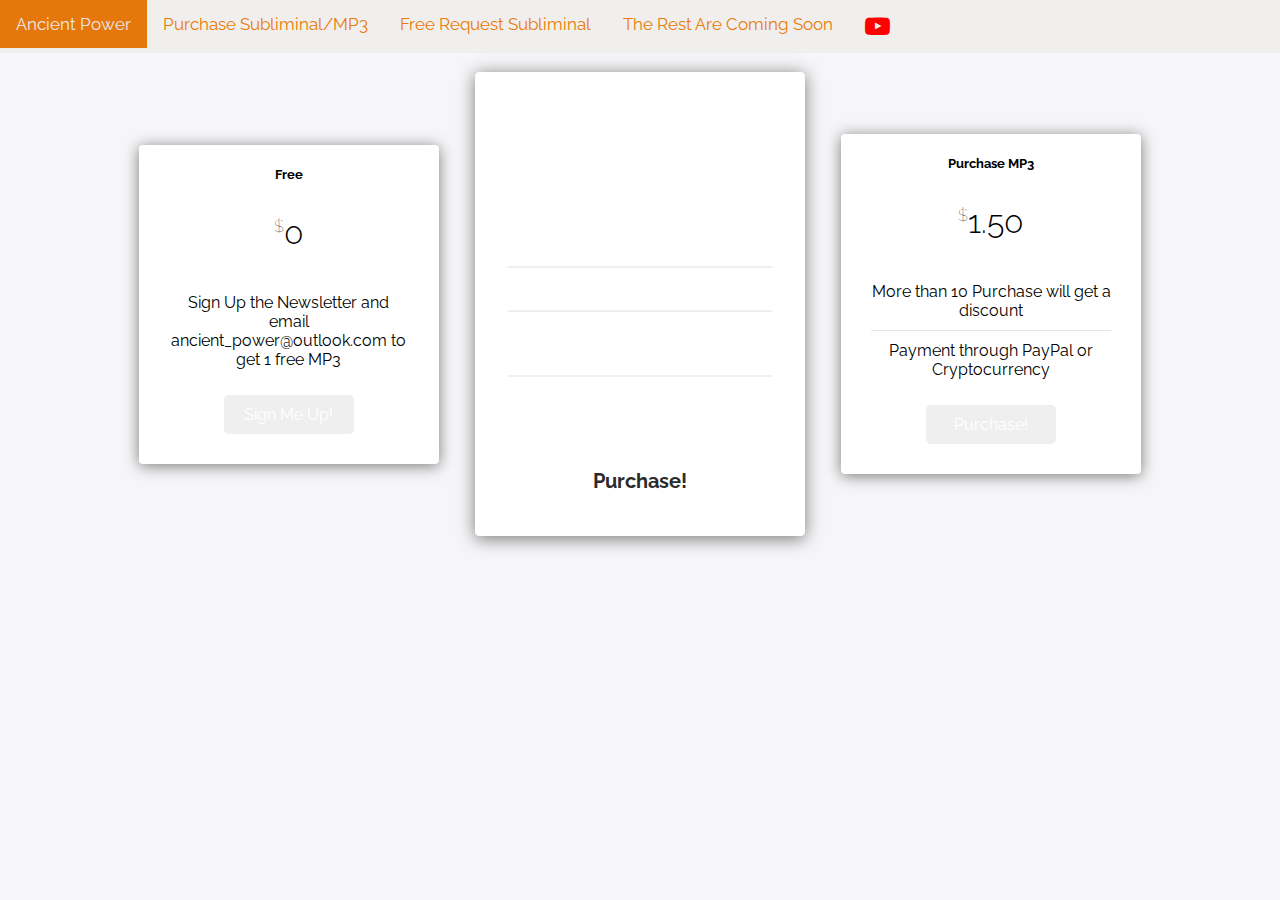
==== purchase.html @ afaee306 "Add files via upload" ====
<!DOCTYPE html>
<html lang="en">
    <head>
        <title>Ancient Power</title>
        <meta charset="utf-8">
        <meta name="viewport" content="width=device-width, initial-scale=1">
        <link rel="stylesheet" href="https://cdnjs.cloudflare.com/ajax/libs/font-awesome/4.7.0/css/font-awesome.min.css">
        <link rel="stylesheet" type="text/css" href="style.css">
        <script type="text/javascript" src="script.js"></script>
    </head>
    <body>
        <!--NAVIGATION-->
            <nav class="topnav" id="myTopnav">
                <a href="index.html" class="active">Ancient Power</a>
                <a href="purchase.html">Purchase Subliminal/MP3</a>
                <a href="https://forms.gle/RRUdFooepa2snqy67">Free Request Subliminal</a>
                <a href="#">The Rest Are Coming Soon</a>
                <a href="https://www.youtube.com/channel/UCcXj249Q85cC-g7Iegm-Rrw" class="fa fa-youtube-play" style="font-size:25px;color:red;text-decoration:none;" target="_blank"></a>
                <!--<a href="#videos">Videos</a>-->
                <!--<a href="#program">Program</a>-->
                <!--<a href="#blog">Blog</a>-->
                <!--<a href="#merch">Merch</a>-->
                <!--<a href="#donate">Donate</a>-->
                <!--<a href="#testimonials">Testimonials</a>-->

                <a href="javascript:void(0);" class="icon" onclick="myFunction()">
                    <i class="fa fa-bars"></i>
                </a>
            </nav>
            <div class='container'>
                <div class='price-plan'>
                  <h5>Free</h5>
                  <p class='price'><sup>$</sup>0</p>
                  <ul class='price-points'>
                    <li>Sign Up the Newsletter and email ancient_power@outlook.com to get 1 free MP3 </li>
                  </ul>
              
                  <button class='polyFirst poly2'><a href="https://mailchi.mp/a7c11a389ed5/ancientpower" target="_blank" style="text-decoration: none;color:#fff">Sign Me Up!</a></button>
                </div>
              
                <div class='price-plan fancy'>
                  <h5>Purchase Subliminal</h5>
                  <p class='price'><sup>$</sup>6</p>
                  <ul class='price-points'>
                    <li>Get MP3</li>
                    <li>Within 24 Hours</li>
                    <li>Fill In Description of the Subliminal</li>
                    <li>Payment through PayPal or Cryptocurrency</li>
                  </ul>
                  <button class='polyFourth poly3'><a href="mailto:ancient_power@outlook.com" style="text-decoration: none;color: #2b2b2b">Purchase!</a></button>
                </div>
              
                <div class='price-plan'>
                  <h5>Purchase MP3</h5>
                  <p class='price'><sup>$</sup>1.50</p>
                  <ul class='price-points'>
                    <li>More than 10 Purchase will get a discount</li>
                    <li>Payment through PayPal or Cryptocurrency</li>
                  </ul>
              
                  <button class='polyFirst poly3'><a href="mailto:ancient_power@outlook.com" style="text-decoration: none;color: #fff">Purchase!</a></button>
                </div>
            </div>
    </body>
</html>
---- style.css ----
@import url('https://fonts.googleapis.com/css?family=Playfair+Display|Source+Sans+Pro&display=swap');
@import url("https://fonts.googleapis.com/css?family=Raleway");

body, html {
    height: 100%;
    margin: 0;
    font-family: 'Source Sans Pro', sans-serif;
}

.topnav {
    overflow: hidden;
    background-color: #f0efee;
}

.topnav a {
    float: left;
    display: block;
    color: #e97c08;
    text-align: center;
    padding: 14px 16px;
    text-decoration: none;
    font-size: 17px;
  }
  
  .topnav a:hover {
    background-color: transparent;
    color: rgba(230, 226, 223, 0.945);
  }
  
  .topnav a.active {
    background-color: rgb(230, 120, 11);
    color: rgb(235, 231, 228);
  }
  
  .topnav .icon {
    display: none;
  }
  
  @media screen and (max-width: 600px) {
    .topnav a:not(:first-child) {display: none;}
    .topnav a.icon {
      float: right;
      display: block;
    }
  }
  
  @media screen and (max-width: 600px) {
    .topnav.responsive {position: relative;}
    .topnav.responsive .icon {
      position: absolute;
      right: 0;
      top: 0;
    }
    .topnav.responsive a {
      float: none;
      display: block;
      text-align: left;
    }
  }

  /* Background */
  .bg {
    background-image: url("logo.jpg");
    height: 100%; 
    background-position: center;
    background-repeat: no-repeat;
    background-size: cover;
  }

  /* Caption */
  .caption {
      position: absolute;
      left: 0;
      top: 50%;
      width: 100%;
      text-align: center;
      color: #e27a03;
  }

  .caption span.border {
      background-color: #111111;
      opacity: 0.8;
      color: #ffffff;
      padding: 18px;
      font-size: 25px;
      letter-spacing: 10px;
      border-radius: 10px;
  }

  .caption span.border:hover {
      background-color: #e27a03;
      opacity: 0.8;
      color: #ffffff;
      padding: 18px;
      font-size: 25px;
      letter-spacing: 10px;
      border-radius: 10px;
  }

/* PRICING */
* {
	box-sizing: border-box;
}

body {
	background-color: #f6f5f7;
	font-family: 'Raleway', sans-serif;
	margin-bottom: 50px;
}

.container {
  display: flex;
	align-items: center;
	justify-content: center;
	flex-wrap: wrap;
  margin-top:20px;
}

.price-plan {
  background-color: #ffffff;
	box-shadow: 0px 2px 15px 0px rgba(0,0,0,0.5);
	border-radius: 4px;
	flex: 1;
	padding: 0 30px 30px;
	margin: 2%;
	min-width: 200px;
	max-width: 300px;
  text-align: center;
}

.fancy {
  margin-top: 20px;
  margin-bottom:20px;
  transform: scale(1.1);
  background-image: url(https://png.pngtree.com/thumb_back/fw800/back_pic/03/59/79/1557a49d2cf0c66.jpg);
  background-size: auto 100%;
  background-position-x:33%;
  color: white;
}

.price-points {
  list-style-type:none;
  padding:0px;
}

.price-points li {
  padding:10px 0px;
}

.price-points li:not(:last-of-type) {
	border-bottom: 1px solid rgba(0, 0, 0, 0.1);
}

.price {
  font-size:32px;
  font-weight:300;
}

.price sub,
.price sup {
  font-size:16px;
  font-weight:100;
}

/* First Row */
.polyFirst {
  width: 130px;
  padding: 10px 10px;
  border: none;
  background-image: url(https://png.pngtree.com/thumb_back/fw800/back_pic/03/59/79/1557a49d2cf0c66.jpg);
  background-size: 300%;
  color: white;
  font-family: "Raleway", sans-serif;
  font-size: 16px;
  cursor: pointer;
  border-radius: 5px;
  transition-duration: 0.5s;
}

.polyFirst:hover {
  background-size: 150%;
  transition-duration: 0.3s;
  transform: scale(1.2);
}

.polyFirst:active {
  transform:scale(1.15);
  transition-duration: 0.1s;
}
/*          */

/* Fourth Row */
.polyFourth {
  width: 150px;
  padding: 10px 18px;
  border: none;
  background-color:white;
  background-size: 300%;
  color: #B85888;
  font-family: "Raleway", sans-serif;
  font-size: 18px;
  font-weight:bold;
  cursor: pointer;
  border-radius: 5px;
  transition-duration: 0.5s;
}

.polyFourth:hover {
  background-size: 150%;
  transition-duration: 0.3s;
  transform: scale(1.2);
}

.polyFourth:active {
  transform:scale(1.15);
  transition-duration: 0.1s;
}

/*          */

.poly2 {
  background-position-x: 15%;
}

.poly3 {
  background-position-x: 45%;
}
/*            */
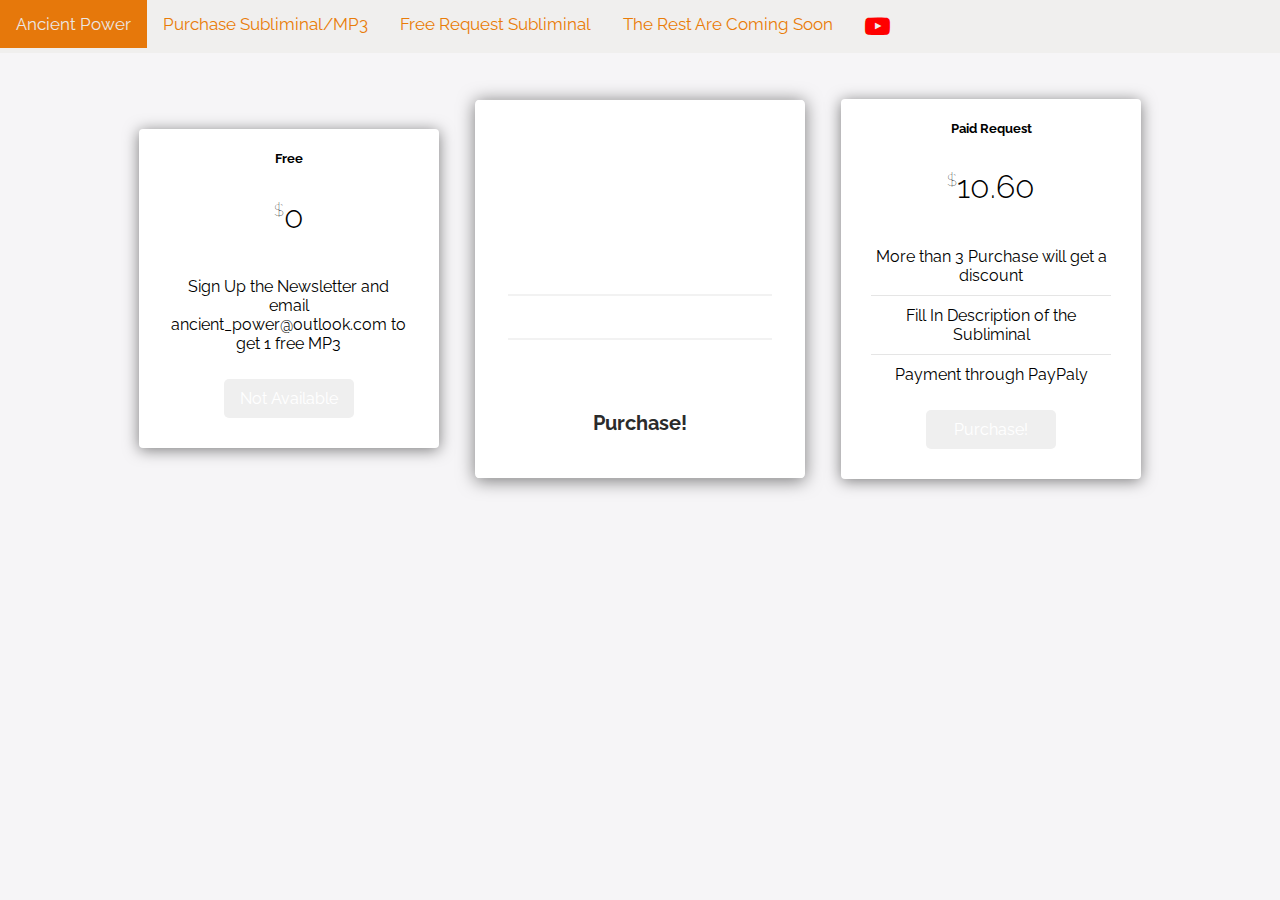
==== commit bd9e5233: "Update purchase.html" ====
--- a/purchase.html
+++ b/purchase.html
@@ -35,31 +35,31 @@
                     <li>Sign Up the Newsletter and email ancient_power@outlook.com to get 1 free MP3 </li>
                   </ul>
               
-                  <button class='polyFirst poly2'><a href="https://mailchi.mp/a7c11a389ed5/ancientpower" target="_blank" style="text-decoration: none;color:#fff">Sign Me Up!</a></button>
+                  <button class='polyFirst poly2'><a href="#" target="_blank" style="text-decoration: none;color:#fff">Not Available</a></button>
                 </div>
               
                 <div class='price-plan fancy'>
-                  <h5>Purchase Subliminal</h5>
-                  <p class='price'><sup>$</sup>6</p>
+                  <h5>Purchase an MP3</h5>
+                  <p class='price'><sup>$</sup>6.99</p>
                   <ul class='price-points'>
                     <li>Get MP3</li>
                     <li>Within 24 Hours</li>
-                    <li>Fill In Description of the Subliminal</li>
-                    <li>Payment through PayPal or Cryptocurrency</li>
+                    <li>Payment through PayPal</li>
                   </ul>
-                  <button class='polyFourth poly3'><a href="mailto:ancient_power@outlook.com" style="text-decoration: none;color: #2b2b2b">Purchase!</a></button>
+                  <button class='polyFourth poly3'><a href="https://paypal.me/AncientP" style="text-decoration: none;color: #2b2b2b">Purchase!</a></button>
                 </div>
               
                 <div class='price-plan'>
-                  <h5>Purchase MP3</h5>
-                  <p class='price'><sup>$</sup>1.50</p>
+                  <h5>Paid Request</h5>
+                  <p class='price'><sup>$</sup>10.60</p>
                   <ul class='price-points'>
-                    <li>More than 10 Purchase will get a discount</li>
-                    <li>Payment through PayPal or Cryptocurrency</li>
+                    <li>More than 3 Purchase will get a discount</li>
+                    <li>Fill In Description of the Subliminal</li>
+                    <li>Payment through PayPaly</li>
                   </ul>
               
                   <button class='polyFirst poly3'><a href="mailto:ancient_power@outlook.com" style="text-decoration: none;color: #fff">Purchase!</a></button>
                 </div>
             </div>
     </body>
-</html>+</html>
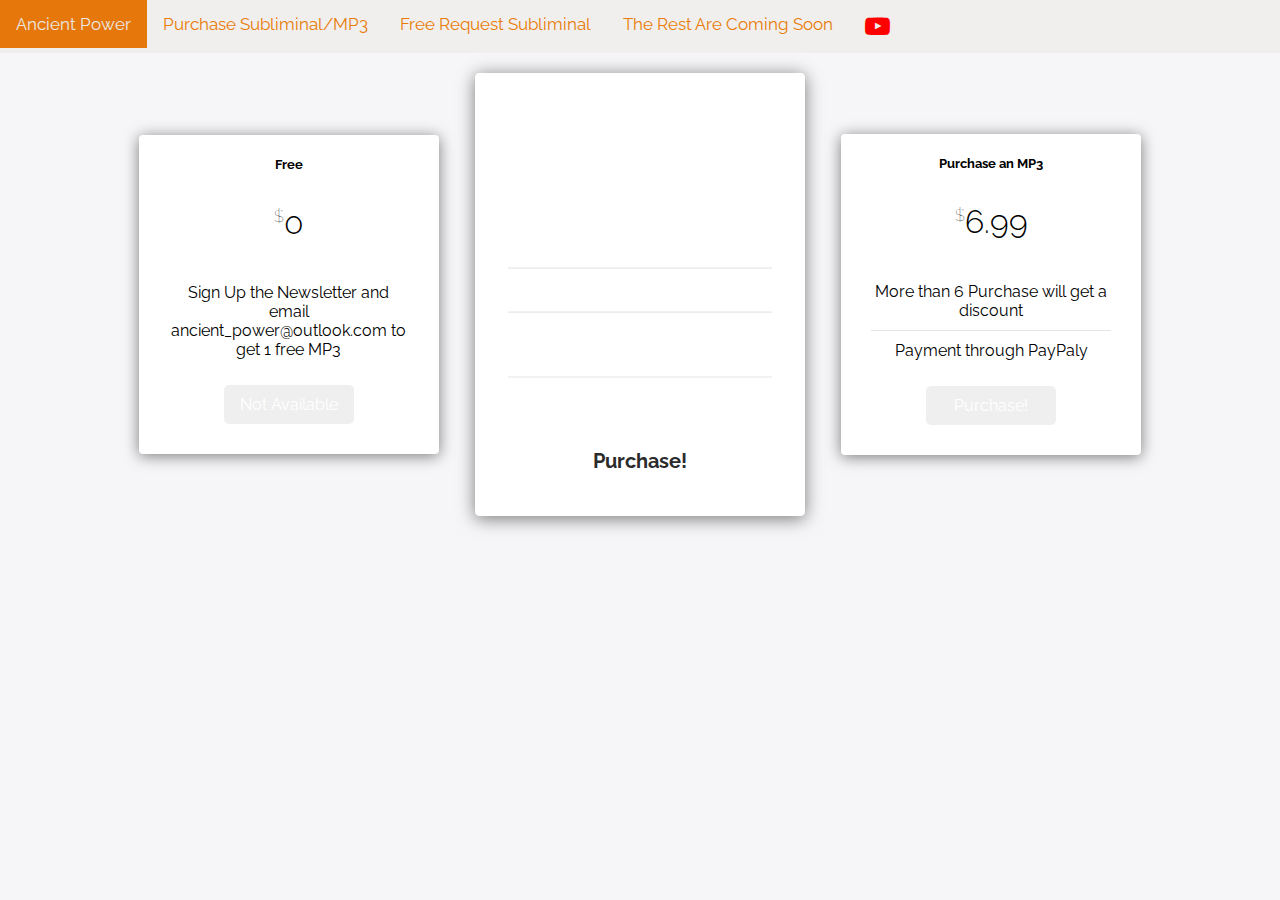
==== commit 93e3f8ef: "Update purchase.html" ====
--- a/purchase.html
+++ b/purchase.html
@@ -39,26 +39,26 @@
                 </div>
               
                 <div class='price-plan fancy'>
+                  <h5>Paid Request</h5>
+                  <p class='price'><sup>$</sup>10.60</p>
+                  <ul class='price-points'>
+                    <li>Get MP3</li>
+                    <li>Within 24 Hours</li>
+                    <li>Fill In Description of the Subliminal</li>
+                    <li>Payment through PayPal</li>
+                  </ul>
+                  <button class='polyFourth poly3'><a href="mailto:ancient_power@outlook.com" style="text-decoration: none;color: #2b2b2b">Purchase!</a></button>
+                </div>
+              
+                <div class='price-plan'>
                   <h5>Purchase an MP3</h5>
                   <p class='price'><sup>$</sup>6.99</p>
                   <ul class='price-points'>
-                    <li>Get MP3</li>
-                    <li>Within 24 Hours</li>
-                    <li>Payment through PayPal</li>
-                  </ul>
-                  <button class='polyFourth poly3'><a href="https://paypal.me/AncientP" style="text-decoration: none;color: #2b2b2b">Purchase!</a></button>
-                </div>
-              
-                <div class='price-plan'>
-                  <h5>Paid Request</h5>
-                  <p class='price'><sup>$</sup>10.60</p>
-                  <ul class='price-points'>
-                    <li>More than 3 Purchase will get a discount</li>
-                    <li>Fill In Description of the Subliminal</li>
+                    <li>More than 6 Purchase will get a discount</li>
                     <li>Payment through PayPaly</li>
                   </ul>
               
-                  <button class='polyFirst poly3'><a href="mailto:ancient_power@outlook.com" style="text-decoration: none;color: #fff">Purchase!</a></button>
+                  <button class='polyFirst poly3'><a href="https://paypal.me/AncientP" style="text-decoration: none;color: #fff">Purchase!</a></button>
                 </div>
             </div>
     </body>
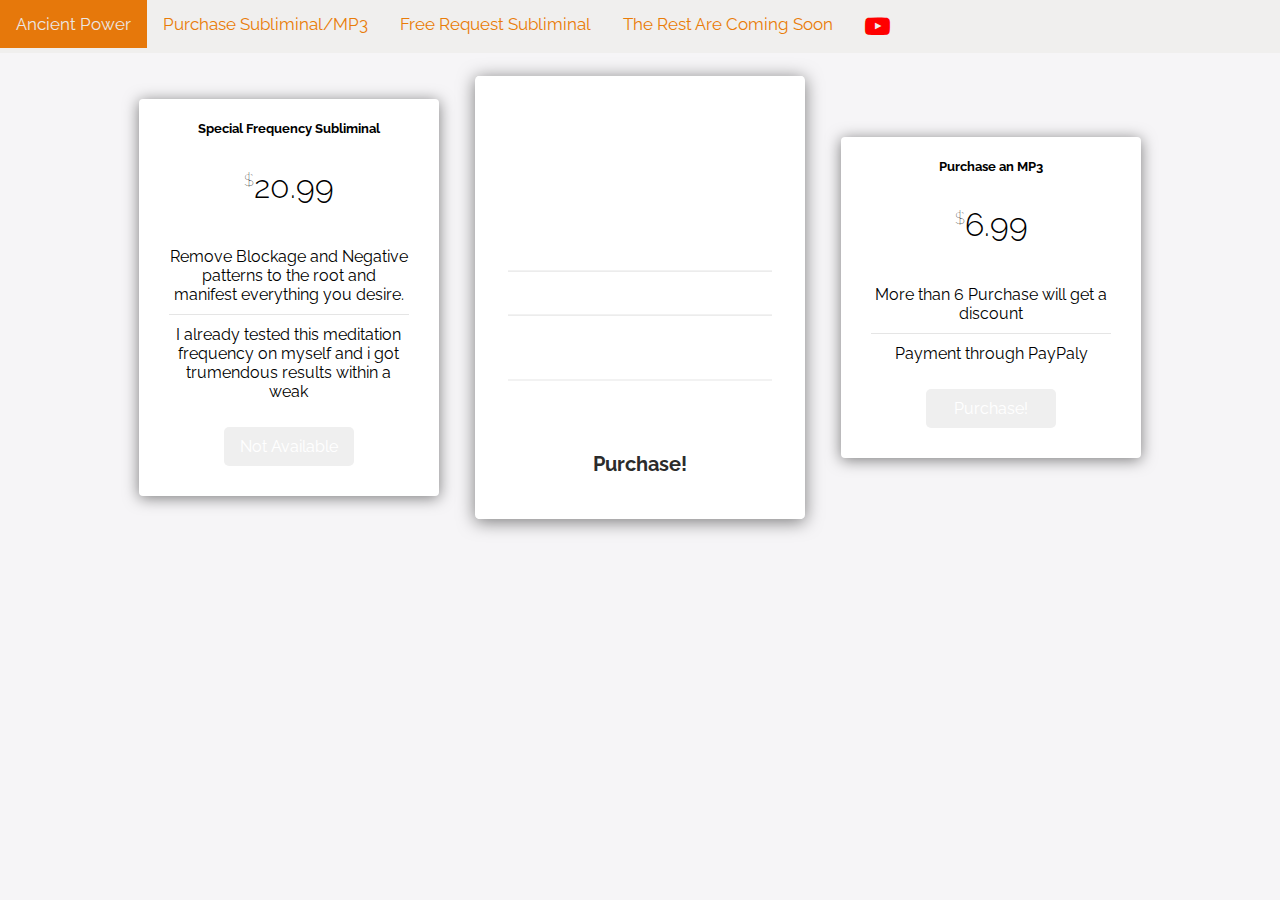
==== commit fcff6e0b: "Update purchase.html" ====
--- a/purchase.html
+++ b/purchase.html
@@ -29,13 +29,14 @@
             </nav>
             <div class='container'>
                 <div class='price-plan'>
-                  <h5>Free</h5>
-                  <p class='price'><sup>$</sup>0</p>
+                  <h5>Special Frequency Subliminal</h5>
+                  <p class='price'><sup>$</sup>20.99</p>
                   <ul class='price-points'>
-                    <li>Sign Up the Newsletter and email ancient_power@outlook.com to get 1 free MP3 </li>
+                    <li>Remove Blockage and Negative patterns to the root and manifest everything you desire.</li>
+                    <li>I already tested this meditation frequency on myself and i got trumendous results within a weak</li>
                   </ul>
               
-                  <button class='polyFirst poly2'><a href="#" target="_blank" style="text-decoration: none;color:#fff">Not Available</a></button>
+                  <button class='polyFirst poly2'><a href="mailto:ancient_power@outlook.com" target="_blank" style="text-decoration: none;color:#fff">Not Available</a></button>
                 </div>
               
                 <div class='price-plan fancy'>
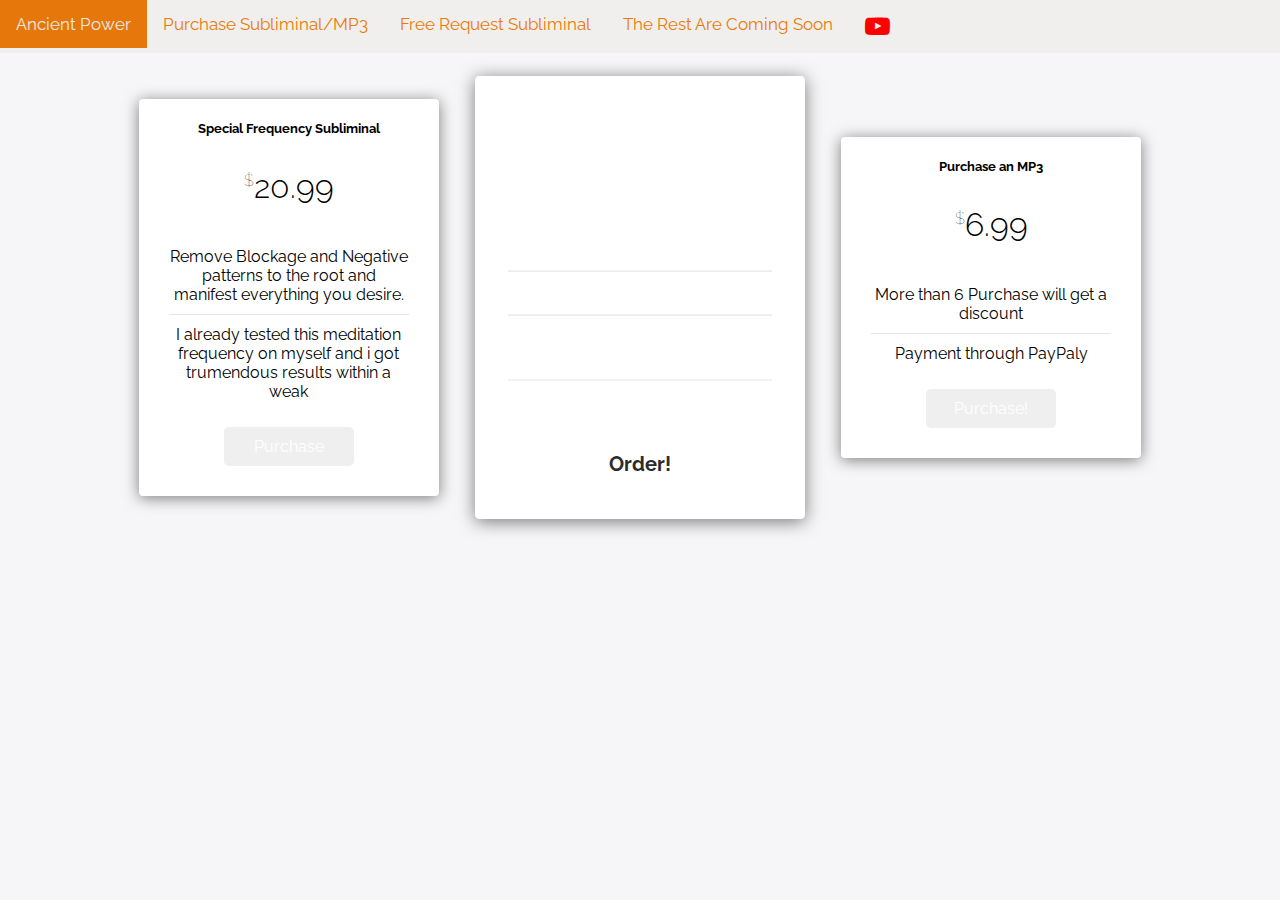
==== commit 351384a8: "Update purchase.html" ====
--- a/purchase.html
+++ b/purchase.html
@@ -36,7 +36,7 @@
                     <li>I already tested this meditation frequency on myself and i got trumendous results within a weak</li>
                   </ul>
               
-                  <button class='polyFirst poly2'><a href="mailto:ancient_power@outlook.com" target="_blank" style="text-decoration: none;color:#fff">Not Available</a></button>
+                  <button class='polyFirst poly2'><a href="https://paypal.me/AncientP" target="_blank" style="text-decoration: none;color:#fff">Purchase</a></button>
                 </div>
               
                 <div class='price-plan fancy'>
@@ -44,11 +44,11 @@
                   <p class='price'><sup>$</sup>10.60</p>
                   <ul class='price-points'>
                     <li>Get MP3</li>
-                    <li>Within 24 Hours</li>
+                    <li>Within a week</li>
                     <li>Fill In Description of the Subliminal</li>
                     <li>Payment through PayPal</li>
                   </ul>
-                  <button class='polyFourth poly3'><a href="mailto:ancient_power@outlook.com" style="text-decoration: none;color: #2b2b2b">Purchase!</a></button>
+                  <button class='polyFourth poly3'><a href="https://forms.gle/rD5cRvFxvRBKSSMR7" style="text-decoration: none;color: #2b2b2b">Order!</a></button>
                 </div>
               
                 <div class='price-plan'>
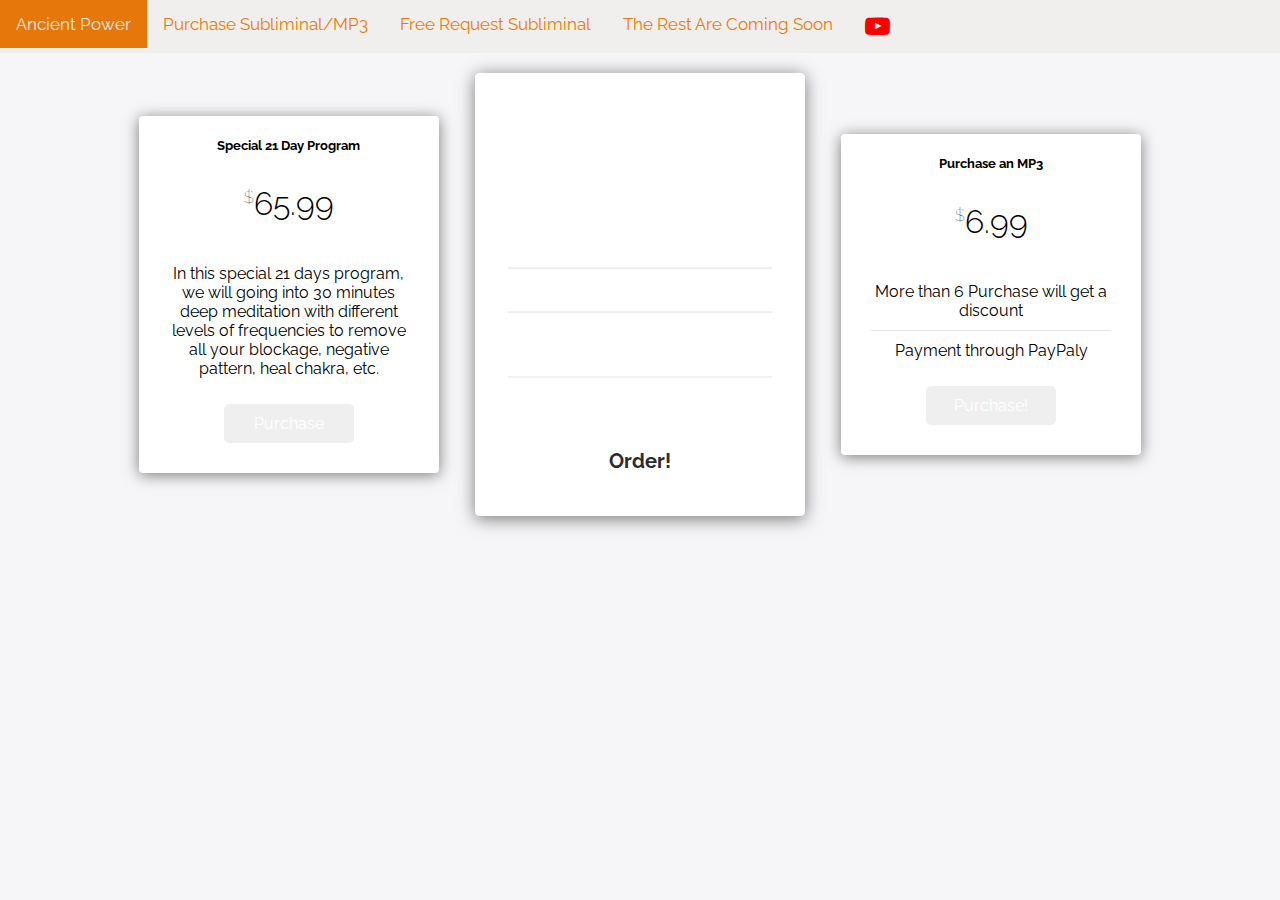
==== commit 0afb81bb: "Update purchase.html" ====
--- a/purchase.html
+++ b/purchase.html
@@ -29,11 +29,10 @@
             </nav>
             <div class='container'>
                 <div class='price-plan'>
-                  <h5>Special Frequency Subliminal</h5>
-                  <p class='price'><sup>$</sup>20.99</p>
+                  <h5>Special 21 Day Program</h5>
+                  <p class='price'><sup>$</sup>65.99</p>
                   <ul class='price-points'>
-                    <li>Remove Blockage and Negative patterns to the root and manifest everything you desire.</li>
-                    <li>I already tested this meditation frequency on myself and i got trumendous results within a weak</li>
+                    <li>In this special 21 days program, we will going into 30 minutes deep meditation with different levels of frequencies to remove all your blockage, negative pattern, heal chakra, etc.</li>
                   </ul>
               
                   <button class='polyFirst poly2'><a href="https://paypal.me/AncientP" target="_blank" style="text-decoration: none;color:#fff">Purchase</a></button>
